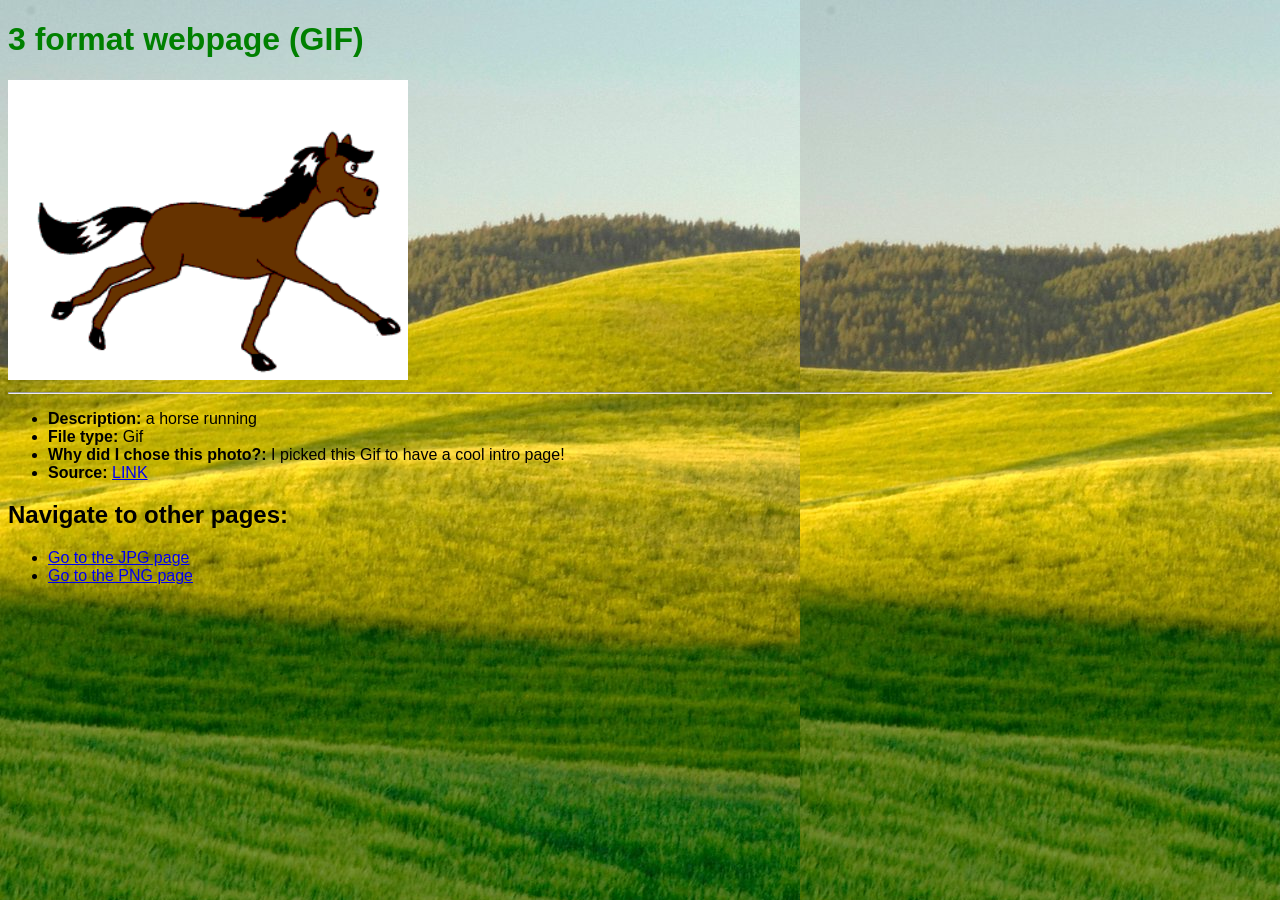
==== lab04/page1.html @ 40d4cc2d "Add files via upload" ====
<!DOCTYPE html>
<html lang="en">
<head>
        <meta charset="UTF-8">
        <meta name="viewport" content="width=device-width, initial scale=1.0">
        <title>Horse image page.</title>
        <link rel="stylesheet" href="images/styles.css">
    </head>
    <body>
        <h1> 3 format webpage (GIF)</h1>
       
        
        <img src="images/horseimage.gif" alt="horse running" width="400">
        
        <hr>
        <ul>
            <li><strong>Description:</strong> a horse running </li>
            <li><strong>File type:</strong> Gif </li>
            <li><strong> Why did I chose this photo?:</strong> I picked this Gif to have a cool intro page!</li>
            <li><strong> Source: </strong> <a href="https://upload.wikimedia.org/wikipedia/commons/e/e3/Animhorse.gif" target="_blank"> LINK</a></li>
        </ul>
        <h2> Navigate to other pages:</h2>
        <ul>
            <li><a href="page2.html"> Go to the JPG page</a></li>
            <li><a href="page3.html"> Go to the PNG page</a></li>
        </ul>
    </body>
</html>
---- lab04/images/styles.css ----
body{
    font-family: 'Franklin Gothic Medium', 'Arial Narrow', Arial, sans-serif;
    background-image:url('backgroundimage.jpg');

}
h3{color: red;}
h1{color: green;}
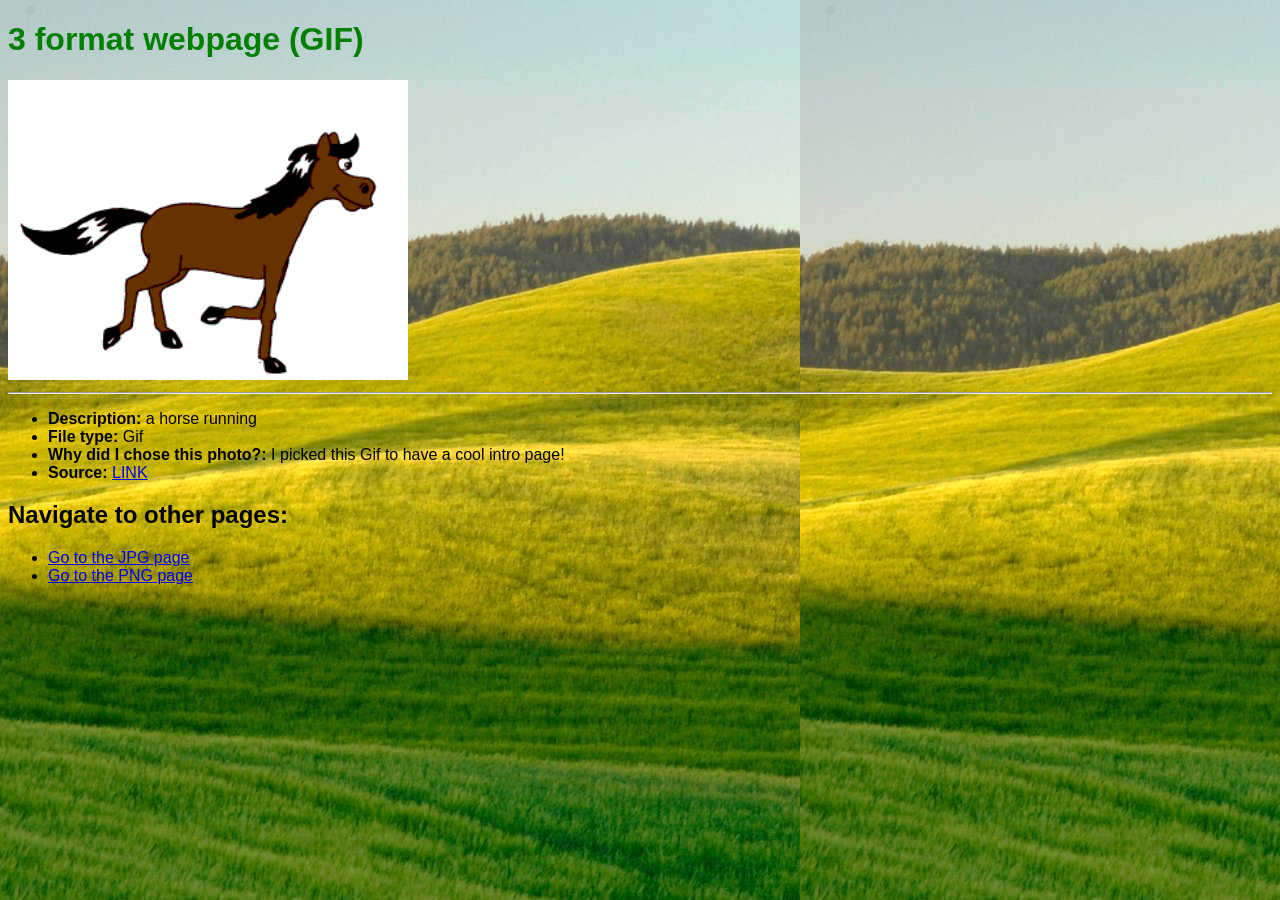
==== commit 43f3631b: "Add files via upload" ====
--- a/lab04/page1.html
+++ b/lab04/page1.html
@@ -17,7 +17,7 @@
             <li><strong>Description:</strong> a horse running </li>
             <li><strong>File type:</strong> Gif </li>
             <li><strong> Why did I chose this photo?:</strong> I picked this Gif to have a cool intro page!</li>
-            <li><strong> Source: </strong> <a href="https://upload.wikimedia.org/wikipedia/commons/e/e3/Animhorse.gif" target="_blank"> LINK</a></li>
+            <li><strong> Source: </strong> <a href="https://commons.wikimedia.org/wiki/File:Animhorse_frame_seven.png" target="_blank"> LINK</a></li>
         </ul>
         <h2> Navigate to other pages:</h2>
         <ul>
